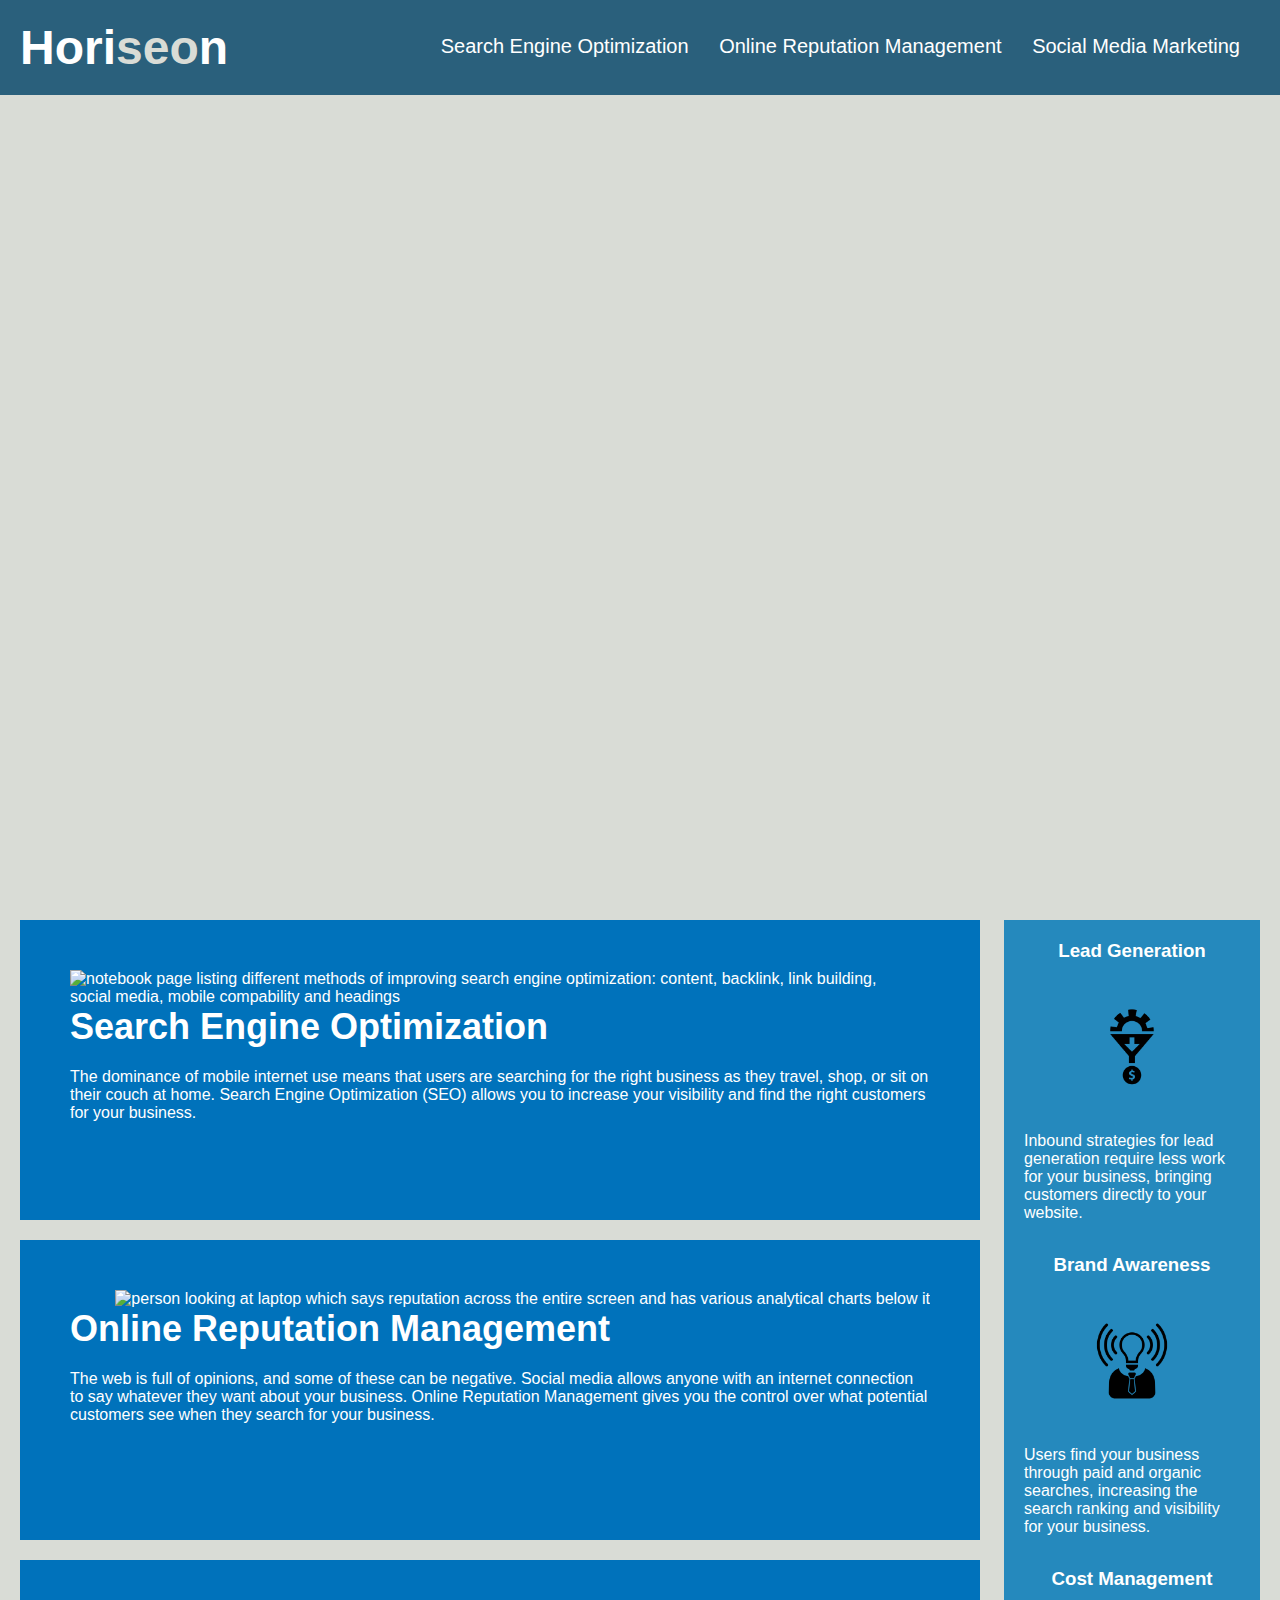
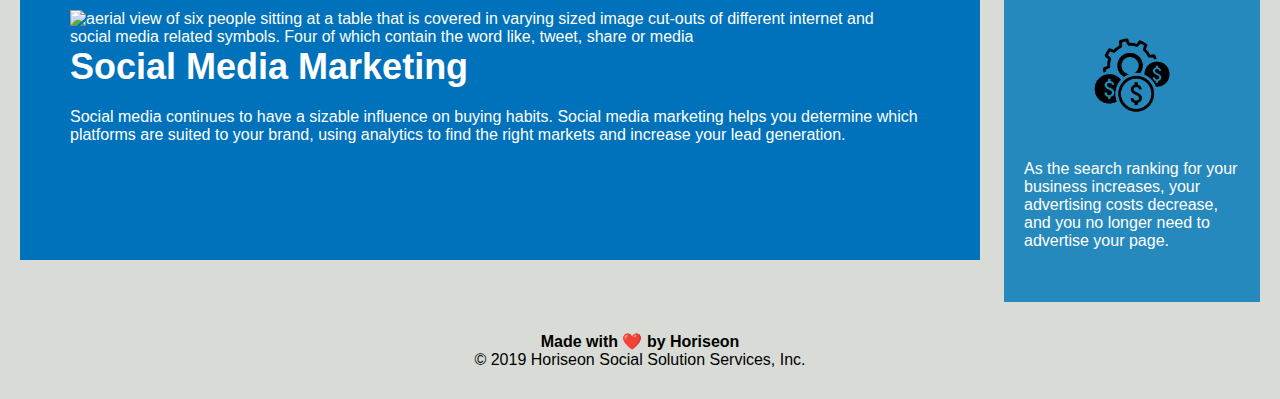
==== index.html @ 1ffb30b5 "unloaded contents of develop folder" ====
<!DOCTYPE html>
<html lang="en-us">
    <head>
        <meta charset="UTF-8">
        <link rel="stylesheet" href="./assets/css/style.css">
        <title>Horiseon | Build Your Brand</title>
    </head>

    <body>
        <header>
            <h1>Hori<span class="seo">seo</span>n</h1>
            <nav>
                <ul>
                    <li>
                        <a href="#search-engine-optimization">Search Engine Optimization</a>
                    </li>
                    <li>
                        <a href="#online-reputation-management">Online Reputation Management</a>
                    </li>
                    <li>
                        <a href="#social-media-marketing">Social Media Marketing</a>
                    </li>
                </ul>
            </nav>
        </header>

        <main>
            <figure class="hero" alt="four people meeting in an office room at a table, all focused on papers on the table"></figure>
            <section class="content">
                <div class="search-engine-optimization">
                    <img src="./assets/images/search-engine-optimization.jpg" class="float-left" alt="notebook page listing different methods of improving search engine optimization: content, backlink, link building, social media, mobile compability and headings">
                    <h2>Search Engine Optimization</h2>
                    <p>
                        The dominance of mobile internet use means that users are searching for the right business as they travel, shop, or sit on their couch at home. Search Engine Optimization (SEO) allows you to increase your visibility and find the right customers for your business.
                    </p>
                </div>
                <div id="online-reputation-management" class="online-reputation-management">
                    <img src="./assets/images/online-reputation-management.jpg" class="float-right" alt="person looking at laptop which says reputation across the entire screen and has various analytical charts below it">
                    <h2>Online Reputation Management</h2>
                    <p>
                        The web is full of opinions, and some of these can be negative. Social media allows anyone with an internet connection to say whatever they want about your business. Online Reputation Management gives you the control over what potential customers see when they search for your business.
                    </p>
                </div>
                <div id="social-media-marketing" class="social-media-marketing">
                    <img src="./assets/images/social-media-marketing.jpg" class="float-left" alt="aerial view of six people sitting at a table that is covered in varying sized image cut-outs of different internet and social media related symbols. Four of which contain the word like, tweet, share or media">
                    <h2>Social Media Marketing</h2>
                    <p>
                        Social media continues to have a sizable influence on buying habits. Social media marketing helps you determine which platforms are suited to your brand, using analytics to find the right markets and increase your lead generation.
                    </p>
                </div>
            </section>
            <aside class="benefits">
                <div class="benefit-lead">
                    <h3>Lead Generation</h3>
                    <img src="./assets/images/lead-generation.png" alt="top half of a cogwheel with a bottom half that has been replaced with a funnel containing a downward pointing arrow. Under the funnel is a dollar sign symbol">
                    <p>
                        Inbound strategies for lead generation require less work for your business, bringing customers directly to your website.
                    </p>
                </div>
                <div class="benefit-brand">
                    <h3>Brand Awareness</h3>
                    <img src="./assets/images/brand-awareness.png" alt="light bulb with waves of increasing size exiting each side of it. Below the light bulb is a shirt and tie">
                    <p>
                        Users find your business through paid and organic searches, increasing the search ranking and visibility for your business.
                    </p>
                </div>
                <div class="benefit-cost">
                    <h3>Cost Management</h3>
                    <img src="./assets/images/cost-management.png" alt="animated image of a cogwheel with three dollar sign symbols in front of it">
                    <p>
                        As the search ranking for your business increases, your advertising costs decrease, and you no longer need to advertise your page.
                    </p>
                </div>
            </aside>
        </main>

        <footer>
            <h4>Made with ❤️️ by Horiseon</h4>
            <p>
                &copy; 2019 Horiseon Social Solution Services, Inc.
            </p>
        </footer>
    </body>
</html>
---- assets/css/style.css ----
* {
    box-sizing: border-box;
    padding: 0;
    margin: 0;
}

body {
    background-color: #d9dcd6;
}

header {
    padding: 20px;
    font-family: 'Trebuchet MS', 'Lucida Sans Unicode', 'Lucida Grande', 'Lucida Sans', Arial, sans-serif;
    background-color: #2a607c;
    color: #ffffff;
}

h1 {
    display: inline-block;
    font-size: 48px;
    }

.seo {
    color: #d9dcd6;
}

nav {
    padding-top: 15px;
    margin-right: 20px;
    float: right;
    font-family: 'Gill Sans', 'Gill Sans MT', Calibri, 'Trebuchet MS', sans-serif;
    font-size: 20px;
}

ul {
    list-style-type: none;
}

li {
    display: inline-block;
    margin-left: 25px;
}

a {
    color: #ffffff;
    text-decoration: none;
}

p {
    font-size: 16px;
}

.hero {
    height: 800px;
    width: 100%;
    margin-bottom: 25px;
    background-image: url("../images/digital-marketing-meeting.jpg");
    background-size: cover;
    background-position: center;
}

.float-left {
    float: left;
    margin-right: 25px;
}

.float-right {
    float: right;
    margin-left: 25px;
}

.content {
    width: 75%;
    display: inline-block;
    margin-left: 20px;
}

.benefits {
    margin-right: 20px;
    padding: 20px;
    clear: both;
    float: right;
    width: 20%;
    height: 100%;
    font-family: 'Gill Sans', 'Gill Sans MT', Calibri, 'Trebuchet MS', sans-serif;
    background-color: #2589bd;
}

.benefit-lead {
    margin-bottom: 32px;
    color: #ffffff;
}

.benefit-brand {
    margin-bottom: 32px;
    color: #ffffff;
}

.benefit-cost {
    margin-bottom: 32px;
    color: #ffffff;
}

.benefit-lead h3 {
    margin-bottom: 10px;
    text-align: center;
}

.benefit-brand h3 {
    margin-bottom: 10px;
    text-align: center;
}

.benefit-cost h3 {
    margin-bottom: 10px;
    text-align: center;
}

.benefit-lead img {
    display: block;
    margin: 10px auto;
    max-width: 150px;
}

.benefit-brand img {
    display: block;
    margin: 10px auto;
    max-width: 150px;
}

.benefit-cost img {
    display: block;
    margin: 10px auto;
    max-width: 150px;
}

.search-engine-optimization {
    margin-bottom: 20px;
    padding: 50px;
    height: 300px;
    font-family: 'Gill Sans', 'Gill Sans MT', Calibri, 'Trebuchet MS', sans-serif;
    background-color: #0072bb;
    color: #ffffff;
}

.online-reputation-management {
    margin-bottom: 20px;
    padding: 50px;
    height: 300px;
    font-family: 'Gill Sans', 'Gill Sans MT', Calibri, 'Trebuchet MS', sans-serif;
    background-color: #0072bb;
    color: #ffffff;
}

.social-media-marketing {
    margin-bottom: 20px;
    padding: 50px;
    height: 300px;
    font-family: 'Gill Sans', 'Gill Sans MT', Calibri, 'Trebuchet MS', sans-serif;
    background-color: #0072bb;
    color: #ffffff;
}

.search-engine-optimization img {
    max-height: 200px;
}

.online-reputation-management img {
    max-height: 200px;
}

.social-media-marketing img {
    max-height: 200px;
}

.search-engine-optimization h2 {
    margin-bottom: 20px;
    font-size: 36px;
}

.online-reputation-management h2 {
    margin-bottom: 20px;
    font-size: 36px;
}

.social-media-marketing h2 {
    margin-bottom: 20px;
    font-size: 36px;
}

footer {
    padding: 30px;
    clear: both;
    font-family: 'Trebuchet MS', 'Lucida Sans Unicode', 'Lucida Grande', 'Lucida Sans', Arial, sans-serif;
    text-align: center;
}

footer h2 {
    font-size: 20px;
}
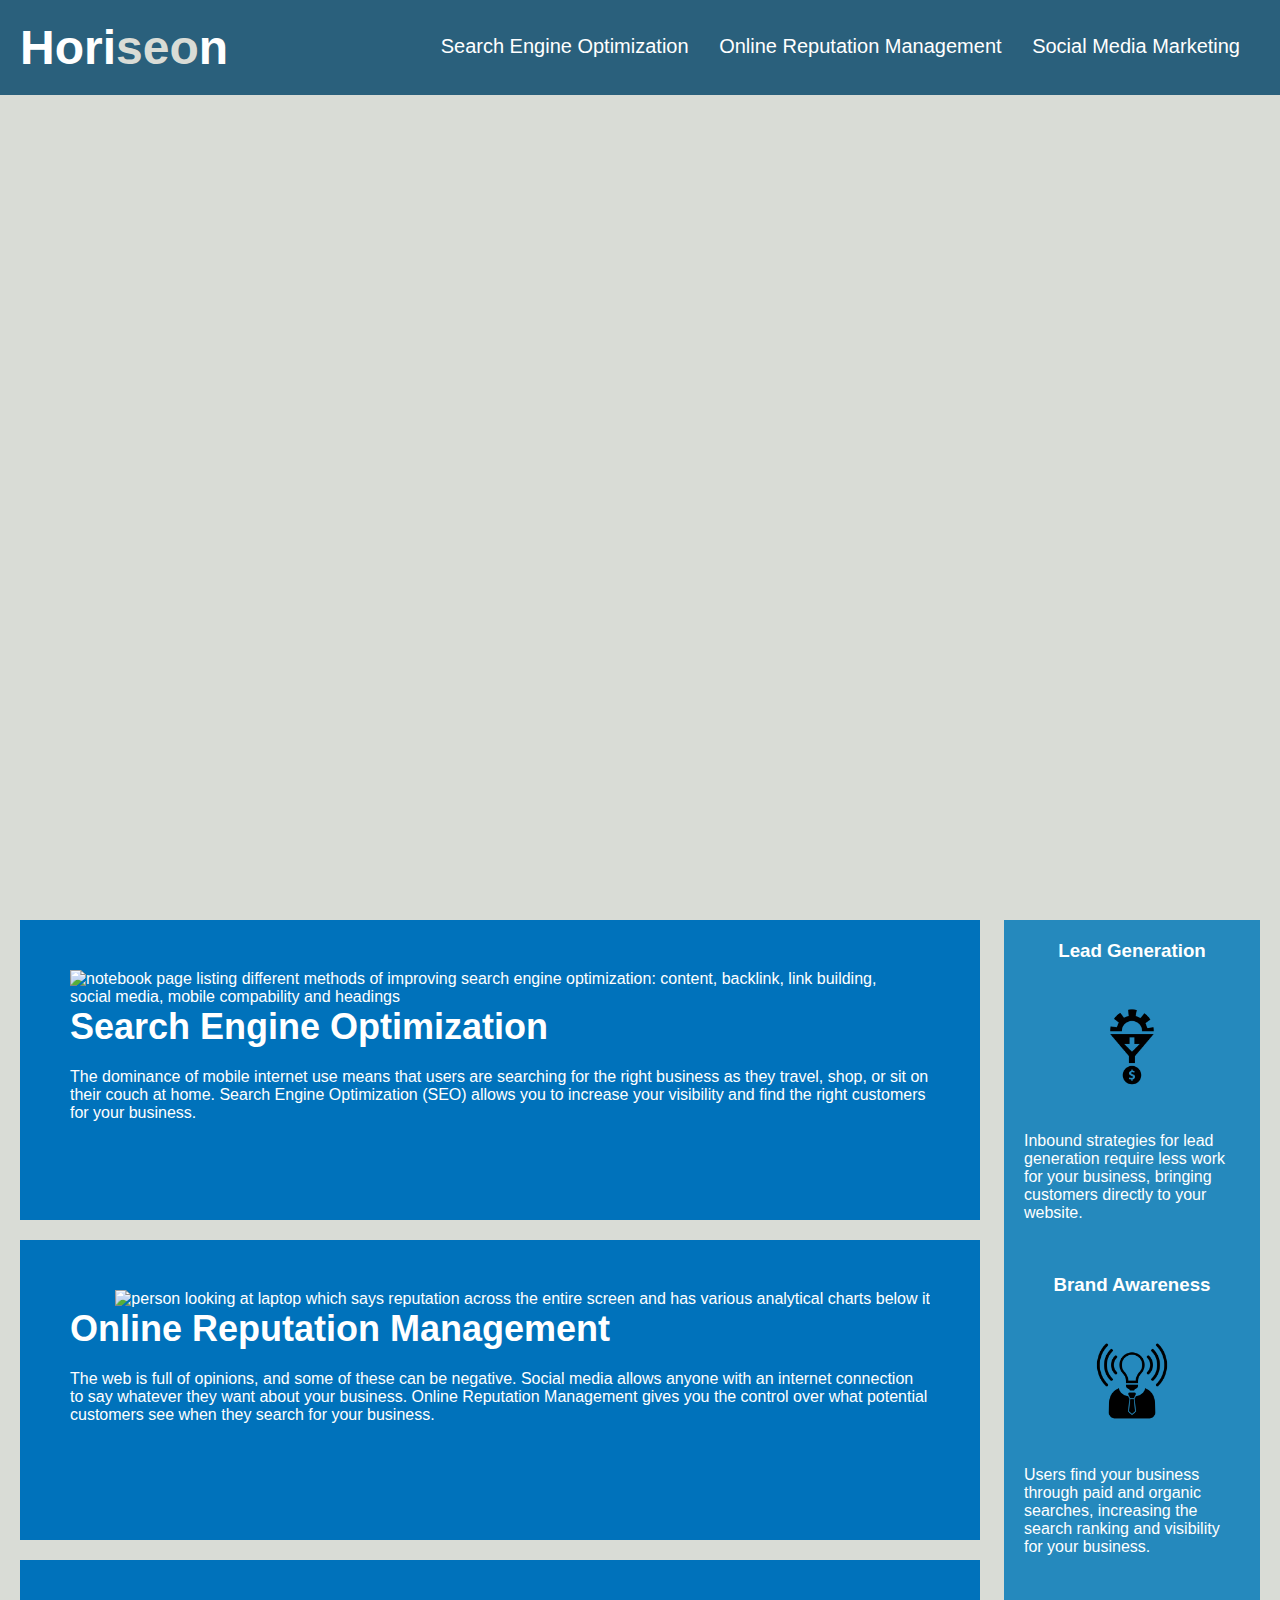
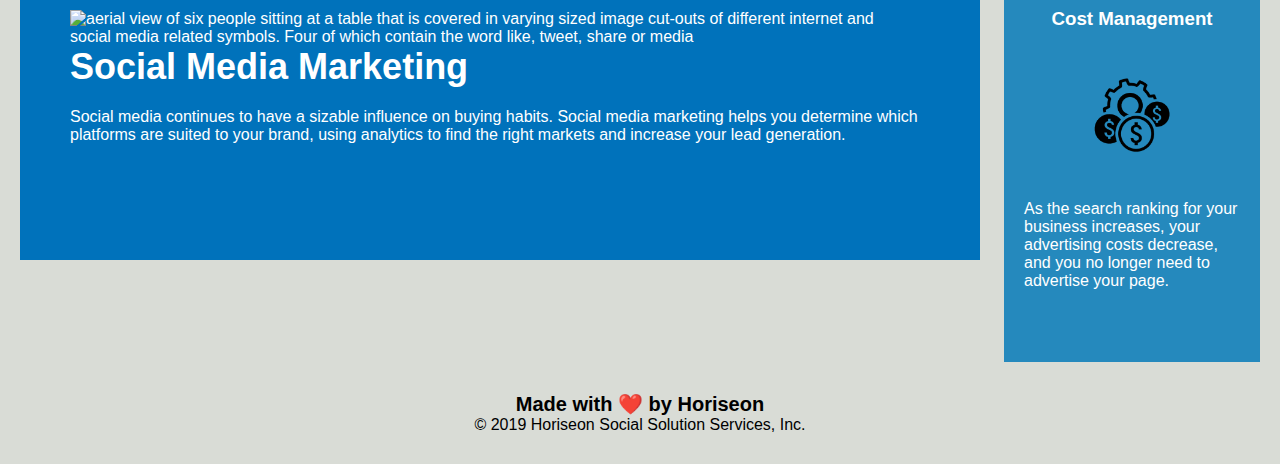
==== commit 42cc96a1: "replaced remaining <div> with semantic elements" ====
--- a/index.html
+++ b/index.html
@@ -27,50 +27,50 @@
         <main>
             <figure class="hero" alt="four people meeting in an office room at a table, all focused on papers on the table"></figure>
             <section class="content">
-                <div class="search-engine-optimization">
+                <section id="search-engine-optimization" class="search-engine-optimization">
                     <img src="./assets/images/search-engine-optimization.jpg" class="float-left" alt="notebook page listing different methods of improving search engine optimization: content, backlink, link building, social media, mobile compability and headings">
                     <h2>Search Engine Optimization</h2>
                     <p>
                         The dominance of mobile internet use means that users are searching for the right business as they travel, shop, or sit on their couch at home. Search Engine Optimization (SEO) allows you to increase your visibility and find the right customers for your business.
                     </p>
-                </div>
-                <div id="online-reputation-management" class="online-reputation-management">
+                </section>
+                <section id="online-reputation-management" class="online-reputation-management">
                     <img src="./assets/images/online-reputation-management.jpg" class="float-right" alt="person looking at laptop which says reputation across the entire screen and has various analytical charts below it">
                     <h2>Online Reputation Management</h2>
                     <p>
                         The web is full of opinions, and some of these can be negative. Social media allows anyone with an internet connection to say whatever they want about your business. Online Reputation Management gives you the control over what potential customers see when they search for your business.
                     </p>
-                </div>
-                <div id="social-media-marketing" class="social-media-marketing">
+                </section>
+                <section id="social-media-marketing" class="social-media-marketing">
                     <img src="./assets/images/social-media-marketing.jpg" class="float-left" alt="aerial view of six people sitting at a table that is covered in varying sized image cut-outs of different internet and social media related symbols. Four of which contain the word like, tweet, share or media">
                     <h2>Social Media Marketing</h2>
                     <p>
                         Social media continues to have a sizable influence on buying habits. Social media marketing helps you determine which platforms are suited to your brand, using analytics to find the right markets and increase your lead generation.
                     </p>
-                </div>
+                </section>
             </section>
             <aside class="benefits">
-                <div class="benefit-lead">
+                <section class="benefit-lead">
                     <h3>Lead Generation</h3>
                     <img src="./assets/images/lead-generation.png" alt="top half of a cogwheel with a bottom half that has been replaced with a funnel containing a downward pointing arrow. Under the funnel is a dollar sign symbol">
                     <p>
                         Inbound strategies for lead generation require less work for your business, bringing customers directly to your website.
                     </p>
-                </div>
-                <div class="benefit-brand">
+                </section>
+                <section class="benefit-brand">
                     <h3>Brand Awareness</h3>
                     <img src="./assets/images/brand-awareness.png" alt="light bulb with waves of increasing size exiting each side of it. Below the light bulb is a shirt and tie">
                     <p>
                         Users find your business through paid and organic searches, increasing the search ranking and visibility for your business.
                     </p>
-                </div>
-                <div class="benefit-cost">
+                </section>
+                <section class="benefit-cost">
                     <h3>Cost Management</h3>
                     <img src="./assets/images/cost-management.png" alt="animated image of a cogwheel with three dollar sign symbols in front of it">
                     <p>
                         As the search ranking for your business increases, your advertising costs decrease, and you no longer need to advertise your page.
                     </p>
-                </div>
+                </section>
             </aside>
         </main>
 
--- a/assets/css/style.css
+++ b/assets/css/style.css
@@ -15,6 +15,7 @@
     color: #ffffff;
 }
 
+/* Style header tags in header */
 h1 {
     display: inline-block;
     font-size: 48px;
@@ -32,6 +33,7 @@
     font-size: 20px;
 }
 
+/* Style links in nav bar */
 ul {
     list-style-type: none;
 }
@@ -46,6 +48,7 @@
     text-decoration: none;
 }
 
+/* Style all p tags */
 p {
     font-size: 16px;
 }
@@ -86,72 +89,29 @@
     background-color: #2589bd;
 }
 
-.benefit-lead {
-    margin-bottom: 32px;
+.benefit-lead,
+.benefit-brand,
+.benefit-cost {
+    margin-bottom: 52px;
     color: #ffffff;
 }
 
-.benefit-brand {
-    margin-bottom: 32px;
-    color: #ffffff;
-}
-
-.benefit-cost {
-    margin-bottom: 32px;
-    color: #ffffff;
-}
-
-.benefit-lead h3 {
+/* Style header tags in .benefits aside */
+h3 {
     margin-bottom: 10px;
     text-align: center;
 }
 
-.benefit-brand h3 {
-    margin-bottom: 10px;
-    text-align: center;
-}
-
-.benefit-cost h3 {
-    margin-bottom: 10px;
-    text-align: center;
-}
-
-.benefit-lead img {
+.benefit-lead img,
+.benefit-brand img,
+.benefit-cost img { 
     display: block;
     margin: 10px auto;
     max-width: 150px;
 }
 
-.benefit-brand img {
-    display: block;
-    margin: 10px auto;
-    max-width: 150px;
-}
-
-.benefit-cost img {
-    display: block;
-    margin: 10px auto;
-    max-width: 150px;
-}
-
-.search-engine-optimization {
-    margin-bottom: 20px;
-    padding: 50px;
-    height: 300px;
-    font-family: 'Gill Sans', 'Gill Sans MT', Calibri, 'Trebuchet MS', sans-serif;
-    background-color: #0072bb;
-    color: #ffffff;
-}
-
-.online-reputation-management {
-    margin-bottom: 20px;
-    padding: 50px;
-    height: 300px;
-    font-family: 'Gill Sans', 'Gill Sans MT', Calibri, 'Trebuchet MS', sans-serif;
-    background-color: #0072bb;
-    color: #ffffff;
-}
-
+.search-engine-optimization,
+.online-reputation-management,
 .social-media-marketing {
     margin-bottom: 20px;
     padding: 50px;
@@ -161,29 +121,14 @@
     color: #ffffff;
 }
 
-.search-engine-optimization img {
-    max-height: 200px;
-}
-
-.online-reputation-management img {
-    max-height: 200px;
-}
-
+.search-engine-optimization img,
+.online-reputation-management img,
 .social-media-marketing img {
     max-height: 200px;
 }
 
-.search-engine-optimization h2 {
-    margin-bottom: 20px;
-    font-size: 36px;
-}
-
-.online-reputation-management h2 {
-    margin-bottom: 20px;
-    font-size: 36px;
-}
-
-.social-media-marketing h2 {
+/* Style header tags in .content section */
+h2 {
     margin-bottom: 20px;
     font-size: 36px;
 }
@@ -195,6 +140,6 @@
     text-align: center;
 }
 
-footer h2 {
+footer h4 {
     font-size: 20px;
 }
